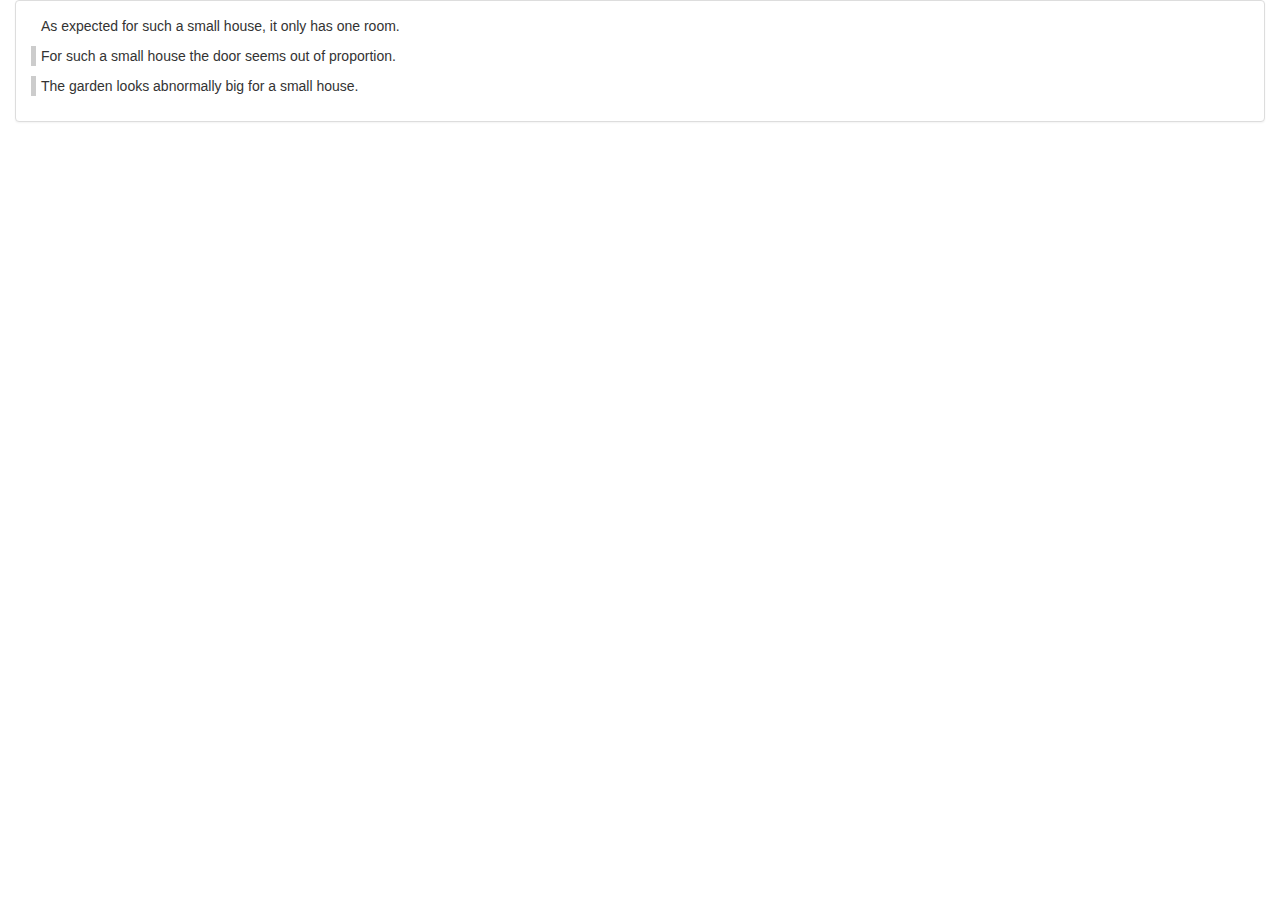
==== reader.html @ e01f20ab "Working on reader ideas" ====
<!DOCTYPE html>
<html lang="en">
<html>
<head>
  <meta name="viewport" content="width=device-width, initial-scale=1">
  <meta name="viewport" content="width=device-width, initial-scale=1, maximum-scale=1, user-scalable=no">
  <title>IF Story</title>
  <link rel="stylesheet" href="./public/bootstrap-3.3.6-dist/css/bootstrap.min.css">
  <link rel="stylesheet" href="./public/bootstrap-3.3.6-dist/css/bootstrap-theme.min.css">
  <link href="./public/css/reader.css" rel="stylesheet" type="text/css" />
  <script src="./public/js/jquery-1.12.3.js"></script>
  <script src="./public/bootstrap-3.3.6-dist/js/bootstrap.min.js"></script>
</head>
<body>
  <div class="container-fluid">
    <div class="panel panel-default">
      <div class="panel-body">
        <div id="reader" data-space-id="bobs house only room"></div>
      </div>
    </div>
  </div>
  <script type="text/javascript" src="./public/js/story.js"></script>
  <script type="text/javascript" src="./public/js/reader.js"></script>
</body>
</html>
---- public/css/reader.css ----
p {
	border-left: 5px solid #fff;
	padding-left: 5px;
}
.follow {
	border-left: 5px solid #ccc;
}
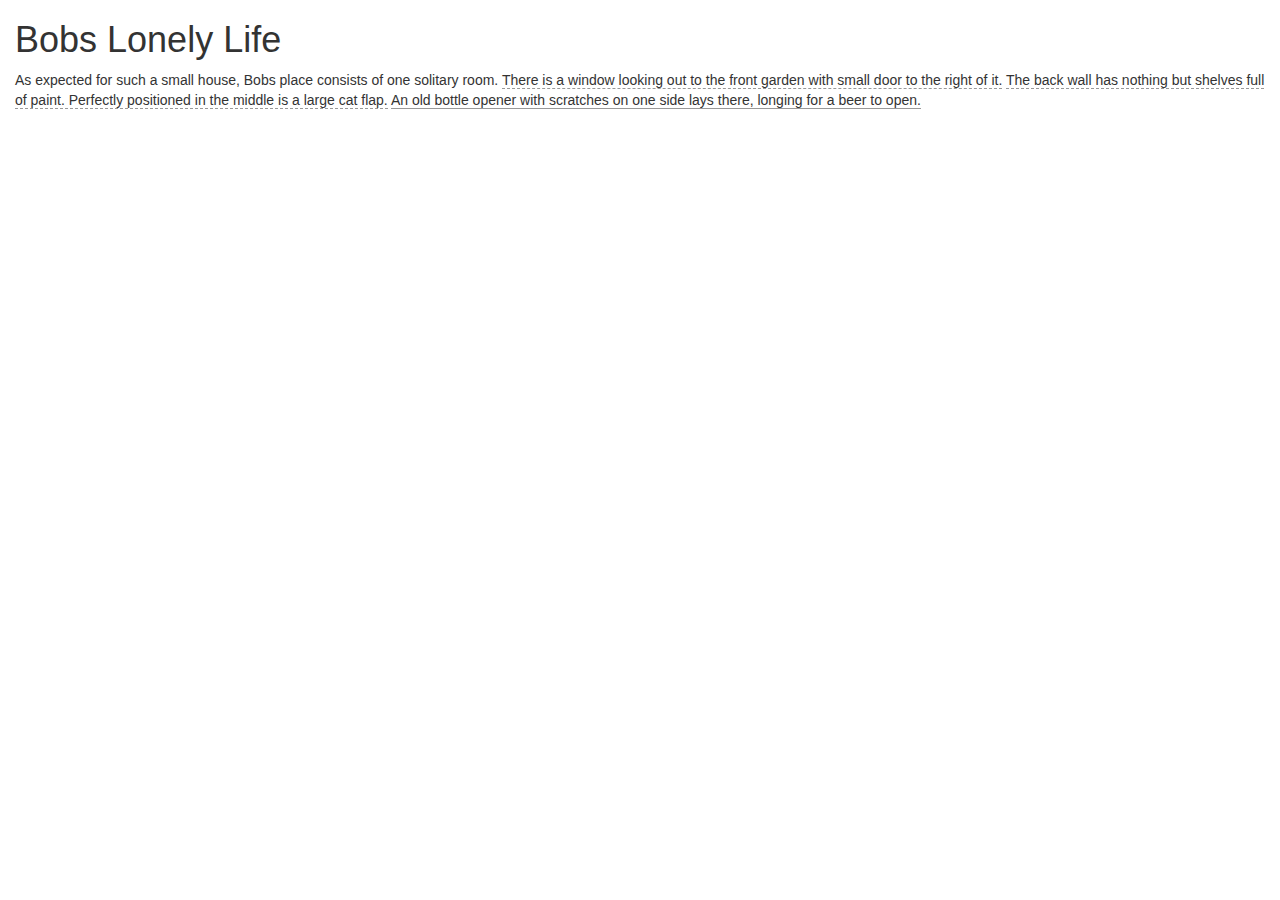
==== commit a94c9c0b: "More items" ====
--- a/reader.html
+++ b/reader.html
@@ -14,11 +14,8 @@
 </head>
 <body>
   <div class="container-fluid">
-    <div class="panel panel-default">
-      <div class="panel-body">
-        <div id="reader" data-space-id="bobs house only room"></div>
-      </div>
-    </div>
+  	<h1 class="title"></h1>
+    <div id="reader" data-space-id="bobs house only room"></div>
   </div>
   <script type="text/javascript" src="./public/js/story.js"></script>
   <script type="text/javascript" src="./public/js/reader.js"></script>
--- a/public/css/reader.css
+++ b/public/css/reader.css
@@ -1,7 +1,25 @@
-p {
-	border-left: 5px solid #fff;
-	padding-left: 5px;
+@font-face {
+	font-family: OpenDyslexic; src: url('../otf/OpenDyslexic-Regular.otf');
+	font-family: OpenDyslexic; font-weight: bold; src: url('../otf/OpenDyslexic-Bold.otf');
+	font-family: OpenDyslexic; font-style: italic; src: url('../otf/OpenDyslexic-Italic.otf');
+	font-family: OpenDyslexic; font-weight: bold; font-style: italic; src: url('../otf/OpenDyslexic-BoldItalic.otf');
+} 
+
+html, body {
+	font-family: sans-serif;
+}
+
+span {
+	/*border-left: 5px solid #fff;
+	padding-left: 5px;*/
 }
 .follow {
-	border-left: 5px solid #ccc;
+	border-bottom: 1px dashed #999;
 }
+.follow:hover {
+	cursor: pointer;
+	cursor: hand;
+}
+.follow.item {
+	border-bottom: 1px solid #999;
+}
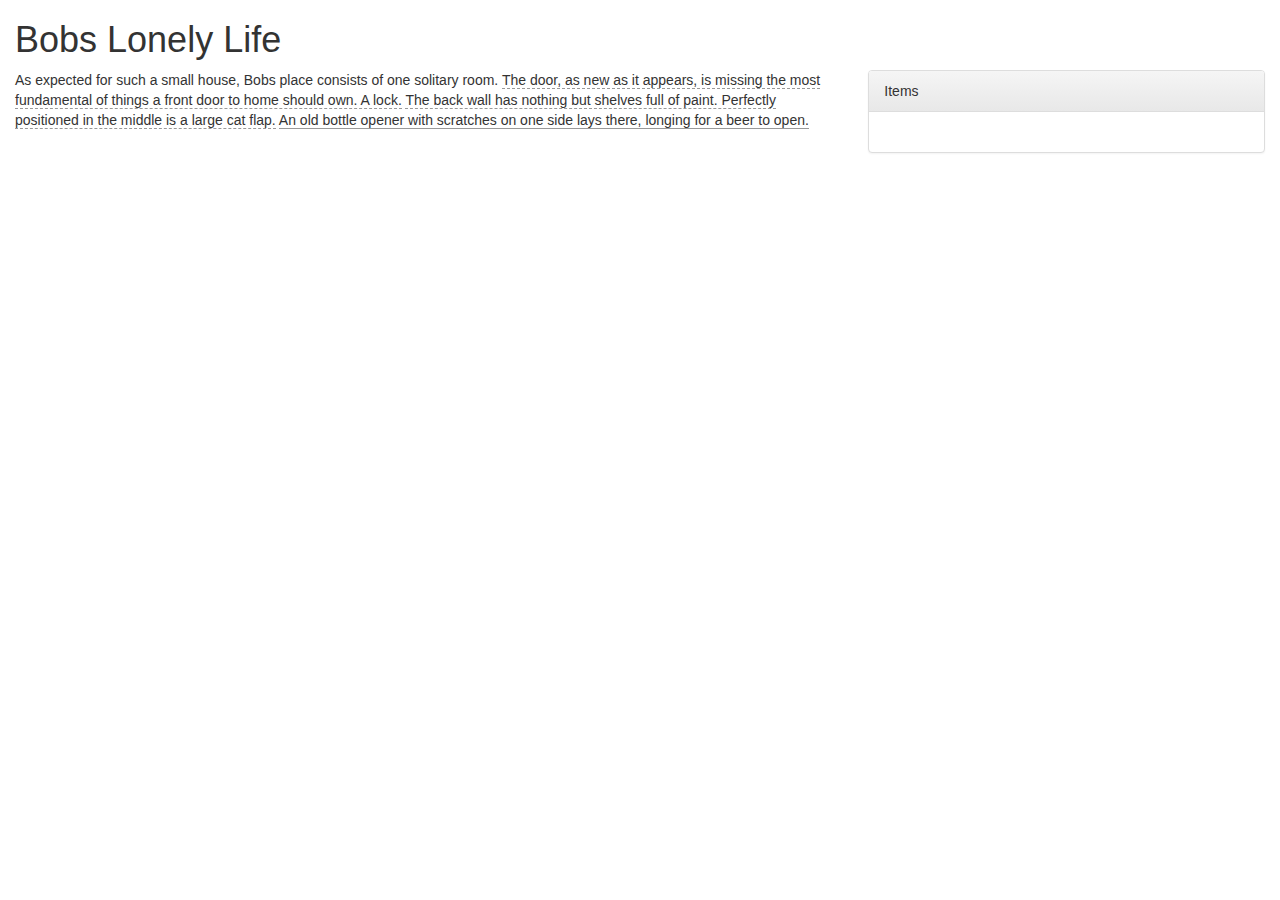
==== commit fb0dac5e: "Added use item" ====
--- a/reader.html
+++ b/reader.html
@@ -15,7 +15,19 @@
 <body>
   <div class="container-fluid">
   	<h1 class="title"></h1>
-    <div id="reader" data-space-id="bobs house only room"></div>
+  	<div class="row">
+  		<div class="col-md-8 max-height">
+  			<div id="reader" data-space-id="bobs house only room"></div>
+  		</div>
+  		<div class="col-md-4 max-height">
+  			<div class="panel panel-default">
+  				<div class="panel-heading">Items</div>
+          		<div class="panel-body">
+          			<ul id="items"></ul>
+          		</div>
+          	</div>
+  		</div>
+  	</div>
   </div>
   <script type="text/javascript" src="./public/js/story.js"></script>
   <script type="text/javascript" src="./public/js/reader.js"></script>
